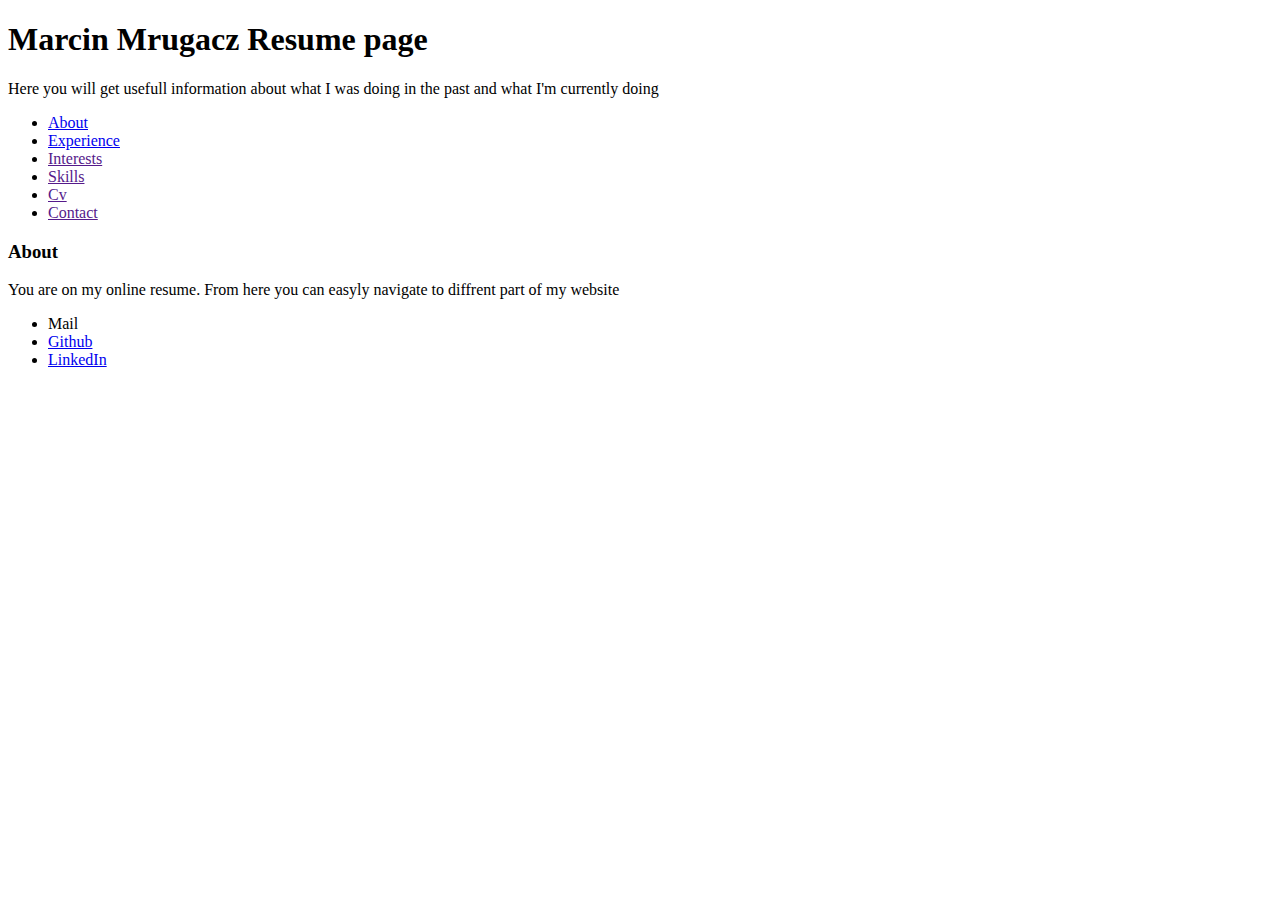
==== index.html @ 174b34f3 "basic html structure" ====
<!DOCTYPE html>
<html lang="en">

<head>
  <meta charset="UTF-8">
  <meta name="viewport" content="width=device-width, initial-scale=1.0">
  <meta http-equiv="X-UA-Compatible" content="ie=edge">
  <title>Document</title>
</head>

<body>
  <header>
    <h1> Marcin Mrugacz Resume page</h1>
    <p>Here you will get usefull information about what I was doing in the past and what I'm currently doing</p>
    <nav>
      <ul>
        <li><a href="about.html">About</a></li>
        <li><a href="experience.html">Experience</a></li>
        <li><a href="">Interests</a></li>
        <li><a href="">Skills</a></li>
        <li><a href="">Cv</a></li>
        <li><a href="">Contact</a></li>
      </ul>
    </nav>
  </header>
  <main>
    <article>
      <section>
        <h3>About</h3>
        <p>You are on my online resume. From here you can easyly navigate to diffrent part of my website</p>

      </section>
    </article>
  </main>

  <footer>
    <ul>
      <li><a mail="migacz85@gmail.com">Mail</a></li>
      <li><a href="github">Github</a></li>
      <li><a href="github">LinkedIn</a></li>
    </ul>
  </footer>

</body>

</html>
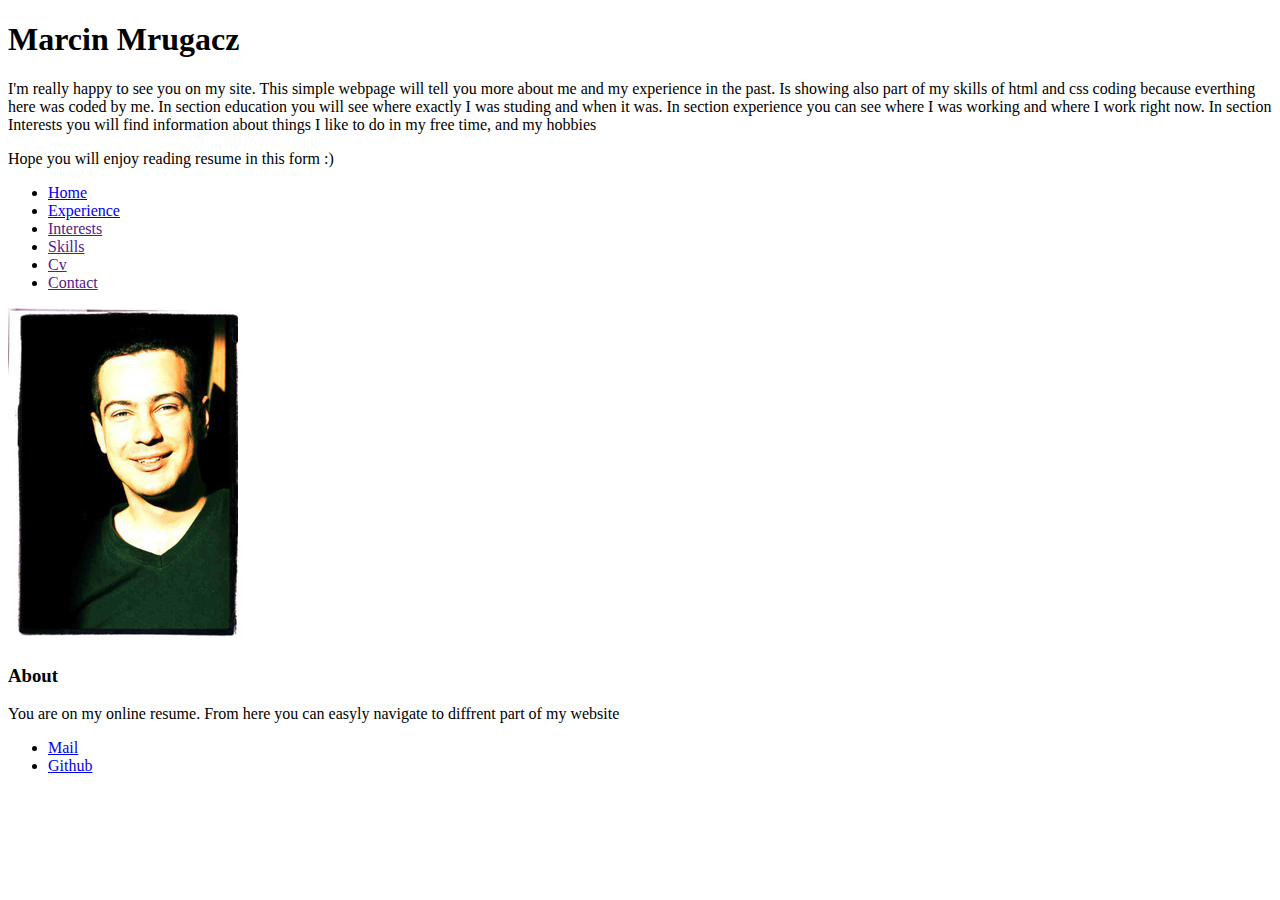
==== commit 45ad14bc: "foto, basic content, and css added" ====
--- a/index.html
+++ b/index.html
@@ -3,18 +3,26 @@
 
 <head>
   <meta charset="UTF-8">
+  <!-- metadata for browsers -->
+  <meta name="description" content="Marcin Mrugacz resume">
+  <meta name="keywords" content="HTML,CSS,JavaSsript,Python, Webdeveloper resume">
+  <meta name="author" content="Marcin Mrugacz">
+  <!-- metadata for browsers -->
   <meta name="viewport" content="width=device-width, initial-scale=1.0">
   <meta http-equiv="X-UA-Compatible" content="ie=edge">
+  <link rel="stylesheet" href="css/main.css">
   <title>Document</title>
 </head>
 
 <body>
   <header>
-    <h1> Marcin Mrugacz Resume page</h1>
-    <p>Here you will get usefull information about what I was doing in the past and what I'm currently doing</p>
+    <h1> Marcin Mrugacz</h1>
+    <p>I'm really happy to see you on my site. This simple webpage will tell you more about me and my experience in the past. Is showing also part of my skills of html and css coding because everthing here was coded by me. In section education you will see
+      where exactly I was studing and when it was. In section experience you can see where I was working and where I work right now. In section Interests you will find information about things I like to do in my free time, and my hobbies </p>
+    Hope you will enjoy reading resume in this form :) </p>
     <nav>
       <ul>
-        <li><a href="about.html">About</a></li>
+        <li><a href="home.html">Home</a></li>
         <li><a href="experience.html">Experience</a></li>
         <li><a href="">Interests</a></li>
         <li><a href="">Skills</a></li>
@@ -23,21 +31,26 @@
       </ul>
     </nav>
   </header>
+
   <main>
+    <!-- Section for image -->
+    <section>
+      <img src="Pictures/Marcin.jpg" alt="">
+    </section>
+
+    <!-- Section for informations -->
     <article>
       <section>
         <h3>About</h3>
         <p>You are on my online resume. From here you can easyly navigate to diffrent part of my website</p>
-
       </section>
     </article>
   </main>
-
+  <!-- Footer section -->
   <footer>
     <ul>
-      <li><a mail="migacz85@gmail.com">Mail</a></li>
-      <li><a href="github">Github</a></li>
-      <li><a href="github">LinkedIn</a></li>
+      <li><a href="mailto:migacz85@gmail.com">Mail</a></li>
+      <li><a href="https://github.com/Migacz85" target="_blank">Github</a></li>
     </ul>
   </footer>
 
--- a/css/main.css
+++ b/css/main.css
@@ -0,0 +1,3 @@
+body {
+
+}
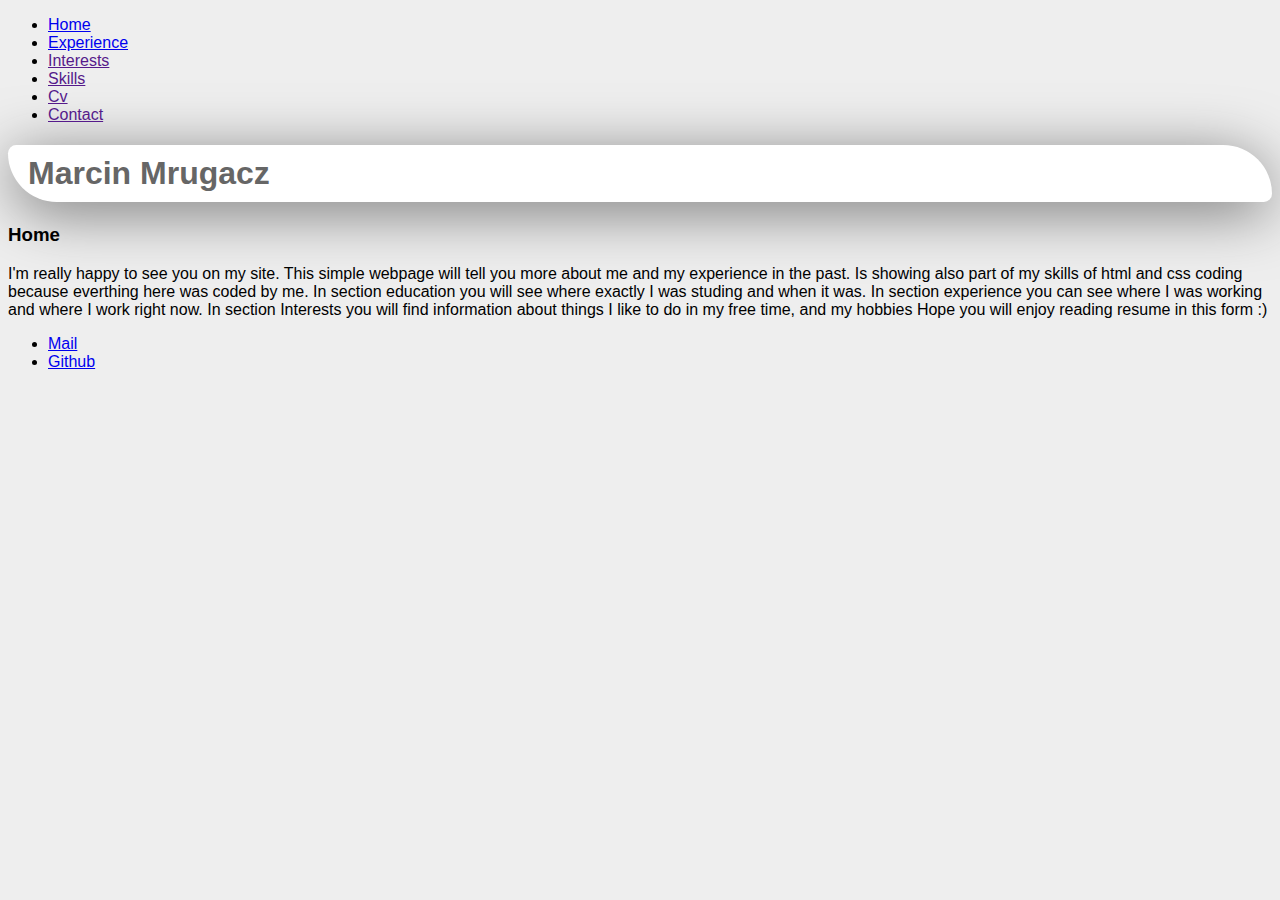
==== commit 8bd211d3: "mobile first approach - added css styles" ====
--- a/index.html
+++ b/index.html
@@ -16,11 +16,7 @@
 
 <body>
   <header>
-    <h1> Marcin Mrugacz</h1>
-    <p>I'm really happy to see you on my site. This simple webpage will tell you more about me and my experience in the past. Is showing also part of my skills of html and css coding because everthing here was coded by me. In section education you will see
-      where exactly I was studing and when it was. In section experience you can see where I was working and where I work right now. In section Interests you will find information about things I like to do in my free time, and my hobbies </p>
-    Hope you will enjoy reading resume in this form :) </p>
-    <nav>
+    <nav class="main-nav">
       <ul>
         <li><a href="home.html">Home</a></li>
         <li><a href="experience.html">Experience</a></li>
@@ -30,19 +26,24 @@
         <li><a href="">Contact</a></li>
       </ul>
     </nav>
+    <h1> Marcin Mrugacz</h1>
+    <!-- <p> You are on my online resume. From here you can easyly navigate to diffrent part of my website</p> -->
+
   </header>
 
   <main>
     <!-- Section for image -->
-    <section>
-      <img src="Pictures/Marcin.jpg" alt="">
-    </section>
+    <div class='picture'> </div>
 
     <!-- Section for informations -->
-    <article>
+    <article class='Display-content'>
       <section>
-        <h3>About</h3>
-        <p>You are on my online resume. From here you can easyly navigate to diffrent part of my website</p>
+        <h3>Home</h3>
+        <p>I'm really happy to see you on my site. This simple webpage will tell you more about me and my experience in the past. Is showing also part of my skills of html and css coding because everthing here was coded by me. In section education you will
+          see where exactly I was studing and when it was. In section experience you can see where I was working and where I work right now. In section Interests you will find information about things I like to do in my free time, and my hobbies Hope
+          you will enjoy reading resume in this form :)
+        </p>
+
       </section>
     </article>
   </main>
--- a/css/main.css
+++ b/css/main.css
@@ -1,3 +1,174 @@
 body {
+  background-color: #EEE;
+  font-family: Helvetica,Arial;
+}
 
+h1{text-indent:10px;
+ color:#666666;
+text-align:left;
+padding:10px;
+border-radius:10px 60px;
+background-color: white;
+box-shadow:0px 10px 60px #777;
+font-size:1,1em;
+margin-right:0%;
+margin-left:0%;
 }
+
+
+@media (max-width: 991px) {
+  body {
+    background-color: #0997d3;
+  }
+}
+
+/* Mobile first approach */
+
+@media (max-width: 767px) {
+  body {
+    background-color: lightgray;
+    margin: 0px 1px 0px;
+    padding: 10px;
+  }
+
+  h3 {
+    clear:both;
+    margin: 10px;
+    background-color: white;
+    padding: 10px;
+    border-radius: 10px;
+  }
+  p {
+    margin: 0;
+  }
+  .picture {
+    height: 250px;
+    width: 200px;
+    background-image: url("/Pictures/Marcin.jpg");
+    background-size: auto;
+    background-repeat: no-repeat;
+    margin-right: 40%;
+    border-radius: 30px;
+    float:right;
+    margin-bottom: 20px;
+  }
+  .Display-content {
+    width: 100%;
+  }
+  article section p {
+    clear:both;
+    padding: 30px;
+    background-color: white;
+    border-radius: 20px;
+  }
+  ul {
+    margin: 0;
+    padding: 0;
+  }
+  li {
+    display: inline-block;
+  }
+  li:hover {
+    background-color: gray;
+  }
+  a {
+    text-decoration: none;
+    color:white;
+  }
+  .main-nav {
+    width:40px;
+    margin-top: 90px;
+    left:60vw;
+    position:absolute;
+    display:block;
+
+  }
+
+ li { font-size: 0.8em;}
+
+  /* animation */
+  li:hover {
+    /* position:relative;*/
+    box-shadow: 0px 0px 25px #ffffff;
+    opacity: 1;
+    animation: mymove 0.6s;
+    width: 120px;
+    -moz-animation-delay: 2s;
+    /* Firefox */
+    -webkit-animation-delay: 2s;
+    /* Safari and Chrome */
+  }
+  li {
+    /*   position:relative; */
+    margin-top: 2px;
+    opacity: 0.5;
+    background-color: #123;
+    border-radius: 30px 10px;
+    padding: 10px;
+    color: white;
+    width: 90px;
+    animation: mymove2 0.6s;
+  }
+  li:hover {
+    /* position:relative;*/
+    opacity: 1;
+    animation: mymove 0.6s;
+    width: 90px;
+    -moz-animation-delay: 2s;
+    /* Firefox */
+    -webkit-animation-delay: 2s;
+    /* Safari and Chrome */
+  }
+  li {
+    /*   position:relative; */
+    margin-top: 3px;
+    margin-right: 10px;
+    opacity: 0.5;
+    float: left;
+    background-color: #123;
+    border-radius: 30px 10px;
+    padding: 10px;
+    color: white;
+    width: 60px;
+    animation: mymove2 0.6s;
+  }
+  @keyframes mymove {
+    from {
+      opacity: 0.5;
+      background-color: #123;
+      border-radius: 30px 10px;
+      padding: 10px;
+      width: 60px;
+      color: white;
+    }
+    to {
+      opacity: 1;
+      width: 120px;
+      border-radius: 30px 10px;
+      box-shadow: 0px 0px 25px #ffffff;
+    }
+  }
+  @keyframes mymove2 {
+    from {
+      opacity: 1;
+      width: 120px;
+      box-shadow: 0px 0px 25px #ffffff;
+    }
+    to {
+      opacity: 0.5;
+      background-color: #123;
+      border-radius: 30px 10px;
+      padding: 10px;
+      width: 90px;
+      color: white;
+    }
+  }
+
+
+  /*animation  */
+  footer {
+    margin: 10px;
+    text-align: right;
+    
+  }
+}
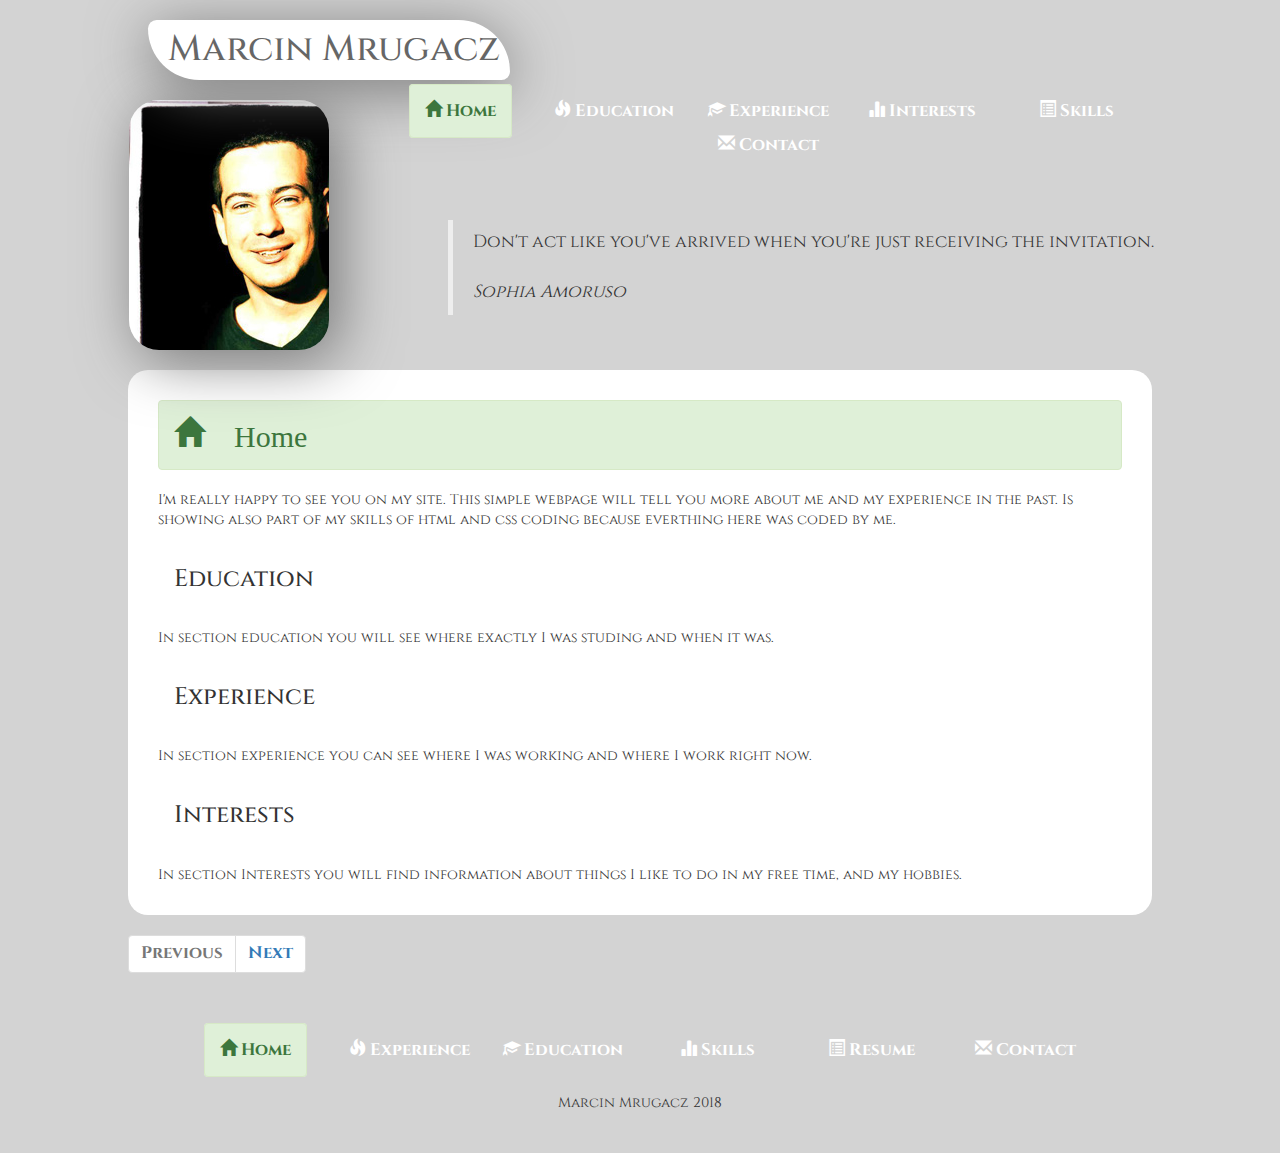
==== commit 912f0b40: "added tablet and desktop support, education page, included bootstrap in development" ====
--- a/index.html
+++ b/index.html
@@ -10,51 +10,99 @@
   <!-- metadata for browsers -->
   <meta name="viewport" content="width=device-width, initial-scale=1.0">
   <meta http-equiv="X-UA-Compatible" content="ie=edge">
+  <!-- fonts -->
+  <link href="https://fonts.googleapis.com/css?family=Cinzel|Fredericka+the+Great|Kirang+Haerang" rel="stylesheet">
+  <!-- css -->
+  <!-- glyphicons -->
+  <link rel="stylesheet" href="https://maxcdn.bootstrapcdn.com/bootstrap/3.3.7/css/bootstrap.min.css">
+  <!-- bootsrap css -->
+  <link rel="stylesheet" href="https://stackpath.bootstrapcdn.com/bootstrap/4.1.3/css/bootstrap.min.css" integrity="sha384-MCw98/SFnGE8fJT3GXwEOngsV7Zt27NXFoaoApmYm81iuXoPkFOJwJ8ERdknLPMO" crossorigin="anonymous">
   <link rel="stylesheet" href="css/main.css">
+
   <title>Document</title>
 </head>
 
 <body>
-  <header>
-    <nav class="main-nav">
-      <ul>
-        <li><a href="home.html">Home</a></li>
-        <li><a href="experience.html">Experience</a></li>
-        <li><a href="">Interests</a></li>
-        <li><a href="">Skills</a></li>
-        <li><a href="">Cv</a></li>
-        <li><a href="">Contact</a></li>
+  <div class='wrapper'>
+    <header>
+      <nav class="main-nav">
+        <ul>
+          <li><a class='alert alert-success' href="index.html"><span class="glyphicon glyphicon-home"></span>  Home</a> </li>
+          <li><a href="education.html"><span class="glyphicon glyphicon-fire"></span> Education</a></li>
+          <li><a href="experience.html"><span class="glyphicon glyphicon-education"></span> Experience</a></li>
+          <li><a href=""><span class="glyphicon glyphicon-stats"></span> Interests</a></li>
+          <li><a href=""><span class="glyphicon glyphicon-list-alt"></span> Skills</a></li>
+          <li><a href=""><span class="glyphicon glyphicon-envelope"></span> Contact</a></li>
+        </ul>
+      </nav>
+      <h1> Marcin Mrugacz</h1>
+      <!-- <p> You are on my online resume. From here you can easyly navigate to diffrent part of my website</p> -->
+
+    </header>
+
+
+    <main>
+      <!-- Section for image -->
+      <div class='picture'> </div>
+      <blockquote class='quote'>
+        Don't act like you've arrived when you're just receiving the invitation.</br>
+        </br>
+        <cite title="Source Title">Sophia Amoruso</cite>
+      </blockquote>
+      <!-- Section for informations -->
+      <article class='Display-content'>
+        <section>
+          <h2 class="alert alert-success"><span class="glyphicon glyphicon-home"> Home</h2>
+
+          <p> I'm really happy to see you on my site. This simple webpage will tell you more about me and my experience in the past. Is showing also part of my skills of html and css coding because everthing here was coded by me.</p>
+          <br>
+          <h3 class="alert alert-primary" role="alert"> Education </h3>
+          <p>In section education you will see where exactly I was studing and when it was. </p>
+          <br>
+          <h3 class="alert alert-primary" role="alert"> Experience </h3>
+          <p>In section experience you can see where I was working and where I work right now. </p>
+          <br>
+          <h3 class="alert alert-primary" role="alert">Interests</h3>
+          <p>In section Interests you will find information about things I like to do in my free time, and my hobbies. </p>
+
+        </section>
+      </article>
+    </main>
+
+    <nav aria-label="Page navigation example">
+      <ul class="pagination justify-content-end">
+        <li class="page-item disabled">
+          <a class="page-link" href="#" tabindex="-1">Previous</a>
+        </li>
+
+        <li class="page-item">
+          <a class="page-link" href="education.html">Next</a>
+        </li>
       </ul>
     </nav>
-    <h1> Marcin Mrugacz</h1>
-    <!-- <p> You are on my online resume. From here you can easyly navigate to diffrent part of my website</p> -->
-
-  </header>
-
-  <main>
-    <!-- Section for image -->
-    <div class='picture'> </div>
-
-    <!-- Section for informations -->
-    <article class='Display-content'>
-      <section>
-        <h3>Home</h3>
-        <p>I'm really happy to see you on my site. This simple webpage will tell you more about me and my experience in the past. Is showing also part of my skills of html and css coding because everthing here was coded by me. In section education you will
-          see where exactly I was studing and when it was. In section experience you can see where I was working and where I work right now. In section Interests you will find information about things I like to do in my free time, and my hobbies Hope
-          you will enjoy reading resume in this form :)
-        </p>
-
-      </section>
-    </article>
-  </main>
+  </div>
   <!-- Footer section -->
   <footer>
-    <ul>
-      <li><a href="mailto:migacz85@gmail.com">Mail</a></li>
-      <li><a href="https://github.com/Migacz85" target="_blank">Github</a></li>
-    </ul>
+    <div class='footer-wrapper'>
+      <ul>
+        <li><a class='alert alert-success' href="home.html"><span class="glyphicon glyphicon-home"></span>  Home</a> </li>
+        <li><a href="experience.html"><span class="glyphicon glyphicon-fire"></span> Experience</a></li>
+        <li><a href=""><span class="glyphicon glyphicon-education"></span> Education</a></li>
+        <li><a href=""><span class="glyphicon glyphicon-stats"></span> Skills</a></li>
+        <li><a href=""><span class="glyphicon glyphicon-list-alt"></span> Resume</a></li>
+        <li><a href=""><span class="glyphicon glyphicon-envelope"></span> Contact</a></li>
+      </ul>
+      <!-- <ul>
+        <li><a href="mailto:migacz85@gmail.com" class="alert alert-warning"> <span class="glyphicon glyphicon-envelope"></span> Mail</a></li>
+        <li><a href="https://github.com/Migacz85" target="_blank" class="alert alert-success"> <span class="glyphicon glyphicon-cog"></span> Github</a></li>
+      </ul> -->
+      <p>Marcin Mrugacz 2018</p>
+    </div>
   </footer>
 
+  <script src="https://code.jquery.com/jquery-3.3.1.slim.min.js" integrity="sha384-q8i/X+965DzO0rT7abK41JStQIAqVgRVzpbzo5smXKp4YfRvH+8abtTE1Pi6jizo" crossorigin="anonymous"></script>
+  <script src="https://cdnjs.cloudflare.com/ajax/libs/popper.js/1.14.3/umd/popper.min.js" integrity="sha384-ZMP7rVo3mIykV+2+9J3UJ46jBk0WLaUAdn689aCwoqbBJiSnjAK/l8WvCWPIPm49" crossorigin="anonymous"></script>
+  <script src="https://stackpath.bootstrapcdn.com/bootstrap/4.1.3/js/bootstrap.min.js" integrity="sha384-ChfqqxuZUCnJSK3+MXmPNIyE6ZbWh2IMqE241rYiqJxyMiZ6OW/JmZQ5stwEULTy" crossorigin="anonymous"></script>
 </body>
 
 </html>--- a/css/main.css
+++ b/css/main.css
@@ -1,174 +1,223 @@
 body {
   background-color: #EEE;
-  font-family: Helvetica,Arial;
-}
-
-h1{text-indent:10px;
- color:#666666;
-text-align:left;
-padding:10px;
-border-radius:10px 60px;
-background-color: white;
-box-shadow:0px 10px 60px #777;
-font-size:1,1em;
-margin-right:0%;
-margin-left:0%;
-}
-
-
-@media (max-width: 991px) {
-  body {
-    background-color: #0997d3;
-  }
-}
-
-/* Mobile first approach */
-
-@media (max-width: 767px) {
-  body {
-    background-color: lightgray;
-    margin: 0px 1px 0px;
-    padding: 10px;
-  }
-
-  h3 {
-    clear:both;
-    margin: 10px;
-    background-color: white;
-    padding: 10px;
-    border-radius: 10px;
-  }
-  p {
-    margin: 0;
-  }
+  font-family: 'Cinzel', sans-serif;
+  font-size:1.4em;
+  box-sizing: border-box;
+  background-color: lightgray;
+  margin: 0px 0px 0px;
+}
+.quote { display:none; }
+.main-nav {
+
+  margin-top: 100px;
+  left: 65vw;
+  position: absolute;
+  display: block;blue
+}
+
+.picture {
+  height: 250px;
+  width: 200px;
+  background-image: url("/Pictures/Marcin.jpg");
+  background-size: auto;
+  background-repeat: no-repeat;
+  margin-right: 40%;
+  border-radius: 30px;
+  float: right;
+  margin-bottom: 20px;
+  box-shadow: 10px 10px 60px #777;
+  margin-left: 1px;
+}
+.wrapper {
+  width:95%;
+  margin-left: auto;
+  margin-right: auto;
+}
+.footer-wrapper {
+padding:40px;
+height:100%;
+text-align:center;
+background-color: var(--gray);
+margin: 0px;
+/* height:100px; */
+text-align: center;
+}
+
+p {margin:0;}
+
+h2 {
+  clear: both;
+  margin: 0;
+  background-color: white;
+  padding: 25px 0px 25px ;
+  border-radius: 10px;
+}
+.Display-content {
+  width: 100%;
+  text-justify: inter-character;
+}
+article section {
+  clear: both;
+  padding: 30px;
+  background-color: white;
+  border-radius: 20px;
+}
+ul {
+  margin: 0;
+  padding: 0;
+}
+/* main-navigation */
+.pos-f-t {
+  position:fixed;
+}
+#navbarToggleExternalContent {
+  text-align:center;
+}
+
+a {
+  text-decoration: none;
+  color: white;
+}
+a:hover {
+color:white;
+}
+footer li {margin-bottom:30px;}
+li {
+  margin-bottom: 10px;
+  display: inline-block;
+  font-size: 1.2em;
+  font-weight: bold;
+  opacity: 1;
+  animation: mymove 0.6s;
+  width: 150px;
+}
+/* menu bar style*/
+
+/*for selected li element in menu */
+.selected {
+  opacity: 0.5;
+  background-color:gray;
+  border-radius: 30px 10px;
+  color: white;
+  padding-left:20px;
+  width: 150px;
+
+}
+
+h1 {
+  text-indent: 10px;
+  color: #666666;
+  text-align: center;
+  padding: 10px;
+  border-radius: 10px 60px;
+  background-color: white;
+  box-shadow: 0px 10px 60px #777;
+  font-size: 1, 1em;
+  margin:20px;
+  margin-bottom:20px;
+}
+
+p {
+  display:inline-block;
+}
+/* DESKTKOP */
+@media (min-width: 991px) {
+ h1 {display:inline-block;}
+  .quote {
+    margin-top: 120px;
+    left: 35vw;
+    position: absolute;
+    display: block;
+  }
+
+  .main-nav {
+    width: 60%;
+    margin-top: 100px;
+    left: 30vw;
+    position: absolute;
+    display: block;
+    text-align:center;
+  }
+
   .picture {
     height: 250px;
     width: 200px;
     background-image: url("/Pictures/Marcin.jpg");
     background-size: auto;
     background-repeat: no-repeat;
-    margin-right: 40%;
+    /* margin-right: 40%; */
     border-radius: 30px;
-    float:right;
+    float: left;
     margin-bottom: 20px;
-  }
-  .Display-content {
-    width: 100%;
-  }
-  article section p {
-    clear:both;
-    padding: 30px;
-    background-color: white;
-    border-radius: 20px;
-  }
-  ul {
-    margin: 0;
-    padding: 0;
-  }
-  li {
-    display: inline-block;
-  }
-  li:hover {
-    background-color: gray;
-  }
-  a {
-    text-decoration: none;
-    color:white;
+    box-shadow: 10px 10px 60px #777;
+    margin-left: 1px;
+  }
+
+  .wrapper {
+    width:80%;
+    margin-left: auto;
+    margin-right: auto;
+  }
+
+}
+/* TABLET; */
+@media (max-width: 991px) {
+h1 {display:inline-block;}
+  .quote {
+    margin-top: 120px;
+    left: 35vw;
+    position: absolute;
+    display: block;
   }
   .main-nav {
-    width:40px;
-    margin-top: 90px;
-    left:60vw;
-    position:absolute;
+    margin-top: 100px;
+    left: 35vw;
+    position: absolute;
+    display: block;
+  }
+  .picture {
+    height: 250px;
+    width: 200px;
+    background-image: url("/Pictures/Marcin.jpg");
+    background-size: auto;
+    background-repeat: no-repeat;
+    margin-right: 70%;
+    border-radius: 30px;
+    margin-bottom: 20px;
+    box-shadow: 10px 10px 60px #777;
+    margin-left: 1px;
+  }
+}
+ /* Mobile */
+@media (max-width: 767px) {
+  h1 {
     display:block;
-
-  }
-
- li { font-size: 0.8em;}
-
-  /* animation */
-  li:hover {
-    /* position:relative;*/
-    box-shadow: 0px 0px 25px #ffffff;
-    opacity: 1;
-    animation: mymove 0.6s;
-    width: 120px;
-    -moz-animation-delay: 2s;
-    /* Firefox */
-    -webkit-animation-delay: 2s;
-    /* Safari and Chrome */
-  }
-  li {
-    /*   position:relative; */
-    margin-top: 2px;
-    opacity: 0.5;
-    background-color: #123;
-    border-radius: 30px 10px;
-    padding: 10px;
-    color: white;
-    width: 90px;
-    animation: mymove2 0.6s;
-  }
-  li:hover {
-    /* position:relative;*/
-    opacity: 1;
-    animation: mymove 0.6s;
-    width: 90px;
-    -moz-animation-delay: 2s;
-    /* Firefox */
-    -webkit-animation-delay: 2s;
-    /* Safari and Chrome */
-  }
-  li {
-    /*   position:relative; */
-    margin-top: 3px;
-    margin-right: 10px;
-    opacity: 0.5;
-    float: left;
-    background-color: #123;
-    border-radius: 30px 10px;
-    padding: 10px;
-    color: white;
-    width: 60px;
-    animation: mymove2 0.6s;
-  }
-  @keyframes mymove {
-    from {
-      opacity: 0.5;
-      background-color: #123;
-      border-radius: 30px 10px;
-      padding: 10px;
-      width: 60px;
-      color: white;
-    }
-    to {
-      opacity: 1;
-      width: 120px;
-      border-radius: 30px 10px;
-      box-shadow: 0px 0px 25px #ffffff;
-    }
-  }
-  @keyframes mymove2 {
-    from {
-      opacity: 1;
-      width: 120px;
-      box-shadow: 0px 0px 25px #ffffff;
-    }
-    to {
-      opacity: 0.5;
-      background-color: #123;
-      border-radius: 30px 10px;
-      padding: 10px;
-      width: 90px;
-      color: white;
-    }
-  }
-
-
-  /*animation  */
-  footer {
-    margin: 10px;
-    text-align: right;
-    
-  }
-}
+  }
+.quote {
+  display:inline-block;
+  margin-top: 0px;
+  left: 0vw;
+  position: static;
+  /* display: none; */
+}
+.main-nav {
+  margin-top: 100px;
+  left: 60vw;
+  position: absolute;
+  display: block;
+}
+
+.picture {
+  height: 250px;
+  width: 200px;
+  background-image: url("/Pictures/Marcin.jpg");
+  background-size: auto;
+  background-repeat: no-repeat;
+  margin-right: 43%;
+  border-radius: 30px;
+  float: right;
+  margin-bottom: 20px;
+  box-shadow: 10px 10px 60px #777;
+  margin-left: 1px;
+}
+}
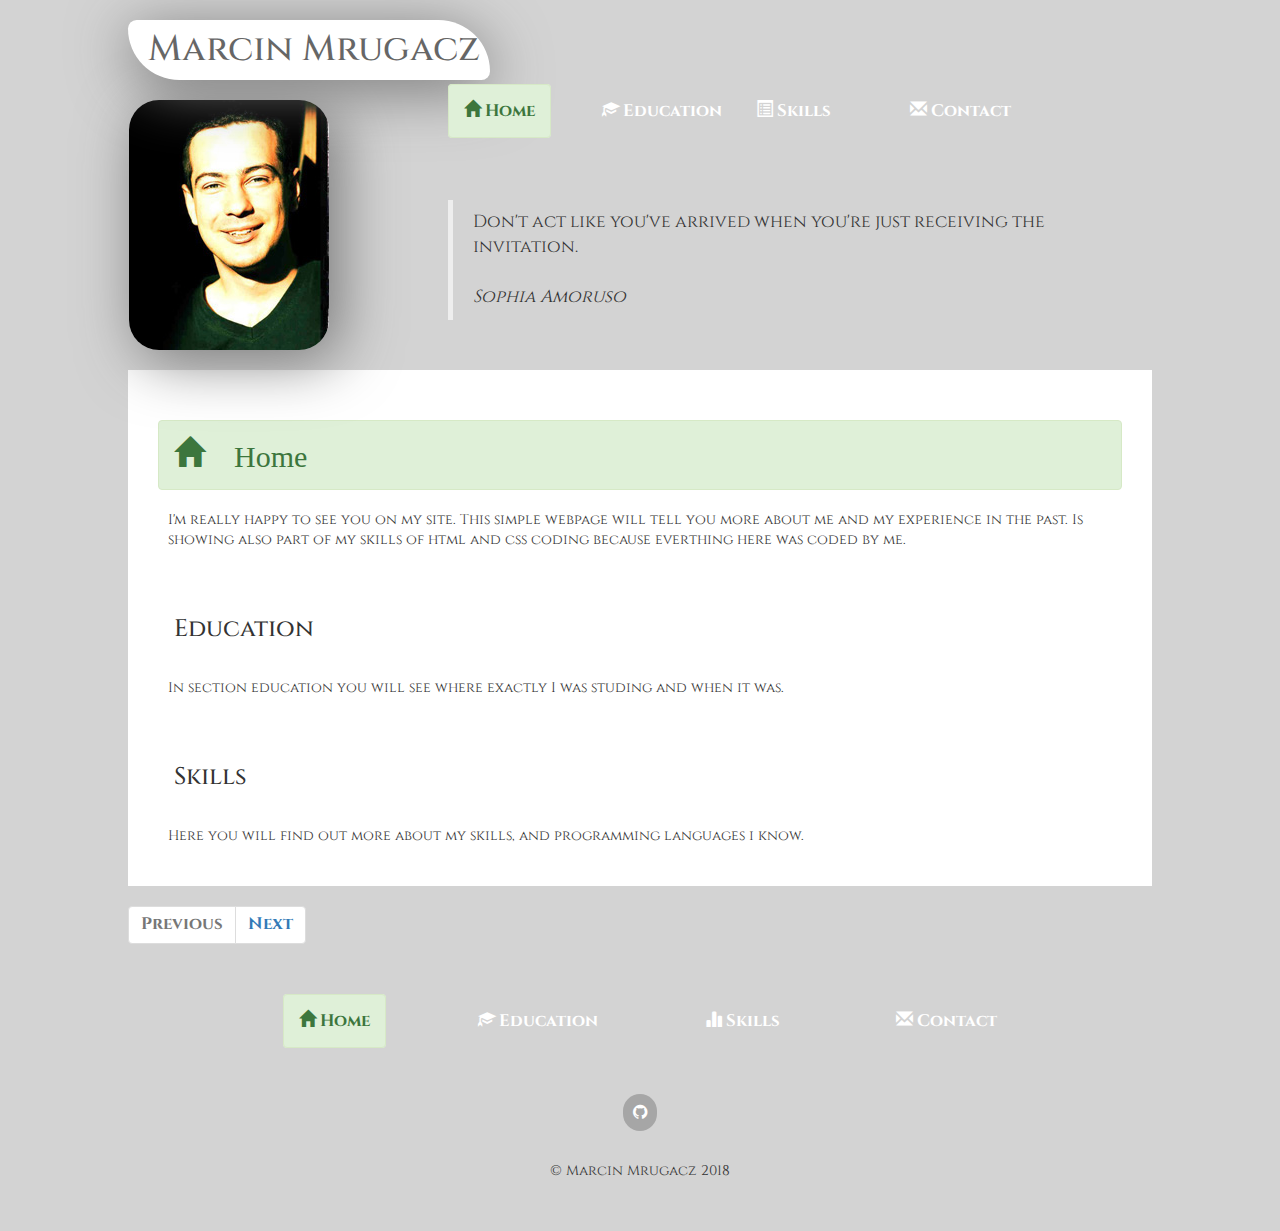
==== commit 5770f49e: "skills.html added" ====
--- a/index.html
+++ b/index.html
@@ -17,6 +17,8 @@
   <link rel="stylesheet" href="https://maxcdn.bootstrapcdn.com/bootstrap/3.3.7/css/bootstrap.min.css">
   <!-- bootsrap css -->
   <link rel="stylesheet" href="https://stackpath.bootstrapcdn.com/bootstrap/4.1.3/css/bootstrap.min.css" integrity="sha384-MCw98/SFnGE8fJT3GXwEOngsV7Zt27NXFoaoApmYm81iuXoPkFOJwJ8ERdknLPMO" crossorigin="anonymous">
+  <!-- icons -->
+  <link rel="stylesheet" href="https://cdnjs.cloudflare.com/ajax/libs/font-awesome/4.7.0/css/font-awesome.min.css">
   <link rel="stylesheet" href="css/main.css">
 
   <title>Document</title>
@@ -28,11 +30,11 @@
       <nav class="main-nav">
         <ul>
           <li><a class='alert alert-success' href="index.html"><span class="glyphicon glyphicon-home"></span>  Home</a> </li>
-          <li><a href="education.html"><span class="glyphicon glyphicon-fire"></span> Education</a></li>
-          <li><a href="experience.html"><span class="glyphicon glyphicon-education"></span> Experience</a></li>
-          <li><a href=""><span class="glyphicon glyphicon-stats"></span> Interests</a></li>
-          <li><a href=""><span class="glyphicon glyphicon-list-alt"></span> Skills</a></li>
-          <li><a href=""><span class="glyphicon glyphicon-envelope"></span> Contact</a></li>
+          <li><a href="education.html"><span class="glyphicon glyphicon-education"></span> Education</a></li>
+          <!-- <li><a href="experience.html"><span class="glyphicon glyphicon-fire"></span> Experience</a></li> -->
+          <!-- <li><a href=""><span class="glyphicon glyphicon-stats"></span> Interests</a></li> -->
+          <li><a href="skills.html"><span class="glyphicon glyphicon-list-alt"></span> Skills</a></li>
+          <li><a href="mailto:migacz85@gmail.com"><span class="glyphicon glyphicon-envelope"></span> Contact</a></li>
         </ul>
       </nav>
       <h1> Marcin Mrugacz</h1>
@@ -59,11 +61,13 @@
           <h3 class="alert alert-primary" role="alert"> Education </h3>
           <p>In section education you will see where exactly I was studing and when it was. </p>
           <br>
-          <h3 class="alert alert-primary" role="alert"> Experience </h3>
+          <h3 class="alert alert-primary" role="alert"> Skills </h3>
+          <p>Here you will find out more about my skills, and programming languages i know.</p>
+          <!-- <h3 class="alert alert-primary" role="alert"> Experience </h3>
           <p>In section experience you can see where I was working and where I work right now. </p>
           <br>
           <h3 class="alert alert-primary" role="alert">Interests</h3>
-          <p>In section Interests you will find information about things I like to do in my free time, and my hobbies. </p>
+          <p>In section Interests you will find information about things I like to do in my free time, and my hobbies. </p> -->
 
         </section>
       </article>
@@ -84,19 +88,24 @@
   <!-- Footer section -->
   <footer>
     <div class='footer-wrapper'>
-      <ul>
-        <li><a class='alert alert-success' href="home.html"><span class="glyphicon glyphicon-home"></span>  Home</a> </li>
-        <li><a href="experience.html"><span class="glyphicon glyphicon-fire"></span> Experience</a></li>
-        <li><a href=""><span class="glyphicon glyphicon-education"></span> Education</a></li>
-        <li><a href=""><span class="glyphicon glyphicon-stats"></span> Skills</a></li>
-        <li><a href=""><span class="glyphicon glyphicon-list-alt"></span> Resume</a></li>
-        <li><a href=""><span class="glyphicon glyphicon-envelope"></span> Contact</a></li>
+      <nav>
+        <ul>
+          <li><a class='alert alert-success' href="home.html"><span class="glyphicon glyphicon-home"></span>  Home</a> </li>
+          <!-- <li><a href="experience.html"><span class="glyphicon glyphicon-fire"></span> Experience</a></li> -->
+          <li><a href="education.html"><span class="glyphicon glyphicon-education"></span> Education</a></li>
+          <li><a href="skills.html"><span class="glyphicon glyphicon-stats"></span> Skills</a></li>
+          <!-- <li><a href=""><span class="glyphicon glyphicon-list-alt"></span> Resume</a></li> -->
+          <li><a href="mailto:migacz85@gmail.com"><span class="glyphicon glyphicon-envelope"></span> Contact</a></li>
+        </ul>
+      </nav>
+      <ul class='icons'>
+        <li><a target='_blank' href="https://github.com/" class="fa fa-github "> </a></li>
       </ul>
       <!-- <ul>
         <li><a href="mailto:migacz85@gmail.com" class="alert alert-warning"> <span class="glyphicon glyphicon-envelope"></span> Mail</a></li>
         <li><a href="https://github.com/Migacz85" target="_blank" class="alert alert-success"> <span class="glyphicon glyphicon-cog"></span> Github</a></li>
       </ul> -->
-      <p>Marcin Mrugacz 2018</p>
+      <p> © Marcin Mrugacz 2018</p>
     </div>
   </footer>
 
--- a/css/main.css
+++ b/css/main.css
@@ -1,31 +1,36 @@
+/* All devices   */
+
 body {
   background-color: #EEE;
   font-family: 'Cinzel', sans-serif;
   font-size:1.4em;
-  box-sizing: border-box;
+  -webkit-box-sizing: border-box;
+          box-sizing: border-box;
   background-color: lightgray;
   margin: 0px 0px 0px;
 }
 .quote { display:none; }
+nav {clear:both;}
+
 .main-nav {
-
   margin-top: 100px;
   left: 65vw;
   position: absolute;
-  display: block;blue
-}
-
+  display: block;
+}
 .picture {
   height: 250px;
   width: 200px;
-  background-image: url("/Pictures/Marcin.jpg");
+  background-image: url("../Pictures/Marcin.jpg");
   background-size: auto;
   background-repeat: no-repeat;
   margin-right: 40%;
   border-radius: 30px;
   float: right;
   margin-bottom: 20px;
-  box-shadow: 10px 10px 60px #777;
+  background-position:-30px -20px;
+  -webkit-box-shadow: 10px 10px 60px #777;
+          box-shadow: 10px 10px 60px #777;
   margin-left: 1px;
 }
 .wrapper {
@@ -33,9 +38,18 @@
   margin-left: auto;
   margin-right: auto;
 }
+.fa {
+  padding:10px;
+  border-radius: 50px;
+  background-color:#a6a6a6;
+  -webkit-transition: all  0.35 ease-in-out;
+  transition: all  0.35 ease-in-out;
+}
+
 .footer-wrapper {
 padding:40px;
 height:100%;
+
 text-align:center;
 background-color: var(--gray);
 margin: 0px;
@@ -43,17 +57,39 @@
 text-align: center;
 }
 
-p {margin:0;}
-
-h2 {
-  clear: both;
-  margin: 0;
+p {
+  margin:10px;
+ }
+
+ h1 {
+   text-indent: 10px;
+   color: #666666;
+   text-align: center;
+   padding: 10px;
+   border-radius: 10px 60px;
+   background-color: white;
+   -webkit-box-shadow: 0px 10px 60px #777;
+           box-shadow: 0px 10px 60px #777;
+   font-size: 1, 1em;
+
+   margin-bottom:20px;
+ }
+ h2 {
+   padding-bottom:20px;
+   padding-top:20px;
+   clear: both;
+
+   background-color: white;
+   border-radius: 10px;
+
+}
+.container {width:100%;float:left;}
+.Display-content {
+  clear:both;
+  width: 100%;
+
+  height:auto;
   background-color: white;
-  padding: 25px 0px 25px ;
-  border-radius: 10px;
-}
-.Display-content {
-  width: 100%;
   text-justify: inter-character;
 }
 article section {
@@ -78,18 +114,38 @@
   text-decoration: none;
   color: white;
 }
-a:hover {
-color:white;
-}
-footer li {margin-bottom:30px;}
+a:focus, a:hover {
+  color:#76bbf8;
+  -webkit-transition: all 0.5s ease-in-out;
+  transition: all 0.5s ease-in-out;
+}
+
 li {
   margin-bottom: 10px;
   display: inline-block;
   font-size: 1.2em;
   font-weight: bold;
   opacity: 1;
-  animation: mymove 0.6s;
   width: 150px;
+  /* margin: 0 20px 20px; */
+
+}
+.icons li {
+  margin-top: 40px;
+}
+footer div nav ul li {
+  width:150px;
+}
+footer div ul li {
+  margin-bottom: 10px;
+  display: inline-block;
+  font-size: 1.2em;
+  font-weight: bold;
+  opacity: 1;
+  width:auto;
+   margin: 0 25px 20px;
+
+
 }
 /* menu bar style*/
 
@@ -104,52 +160,36 @@
 
 }
 
-h1 {
-  text-indent: 10px;
-  color: #666666;
-  text-align: center;
-  padding: 10px;
-  border-radius: 10px 60px;
-  background-color: white;
-  box-shadow: 0px 10px 60px #777;
-  font-size: 1, 1em;
-  margin:20px;
-  margin-bottom:20px;
-}
-
-p {
-  display:inline-block;
-}
+
 /* DESKTKOP */
 @media (min-width: 991px) {
  h1 {display:inline-block;}
   .quote {
-    margin-top: 120px;
+    width:50%;
+    margin-top: 100px;
     left: 35vw;
     position: absolute;
     display: block;
   }
 
   .main-nav {
-    width: 60%;
-    margin-top: 100px;
-    left: 30vw;
-    position: absolute;
-    display: block;
-    text-align:center;
+    margin-top: 100px;
+    left: 35vw;
+    position: absolute;
+    display: block;
   }
 
   .picture {
     height: 250px;
     width: 200px;
-    background-image: url("/Pictures/Marcin.jpg");
     background-size: auto;
     background-repeat: no-repeat;
     /* margin-right: 40%; */
     border-radius: 30px;
     float: left;
     margin-bottom: 20px;
-    box-shadow: 10px 10px 60px #777;
+    -webkit-box-shadow: 10px 10px 60px #777;
+            box-shadow: 10px 10px 60px #777;
     margin-left: 1px;
   }
 
@@ -159,12 +199,14 @@
     margin-right: auto;
   }
 
+  .container {width:50%;float:left;}
+
 }
 /* TABLET; */
 @media (max-width: 991px) {
 h1 {display:inline-block;}
   .quote {
-    margin-top: 120px;
+    margin-top: 100px;
     left: 35vw;
     position: absolute;
     display: block;
@@ -178,15 +220,17 @@
   .picture {
     height: 250px;
     width: 200px;
-    background-image: url("/Pictures/Marcin.jpg");
+
     background-size: auto;
     background-repeat: no-repeat;
     margin-right: 70%;
     border-radius: 30px;
     margin-bottom: 20px;
-    box-shadow: 10px 10px 60px #777;
+    -webkit-box-shadow: 10px 10px 60px #777;
+            box-shadow: 10px 10px 60px #777;
     margin-left: 1px;
   }
+  .container {width:50%;float:left;}
 }
  /* Mobile */
 @media (max-width: 767px) {
@@ -200,6 +244,7 @@
   position: static;
   /* display: none; */
 }
+
 .main-nav {
   margin-top: 100px;
   left: 60vw;
@@ -210,14 +255,17 @@
 .picture {
   height: 250px;
   width: 200px;
-  background-image: url("/Pictures/Marcin.jpg");
+
   background-size: auto;
   background-repeat: no-repeat;
   margin-right: 43%;
   border-radius: 30px;
   float: right;
   margin-bottom: 20px;
-  box-shadow: 10px 10px 60px #777;
+  -webkit-box-shadow: 10px 10px 60px #777;
+          box-shadow: 10px 10px 60px #777;
   margin-left: 1px;
 }
-}
+
+.container {width:100%;float:left;}
+}
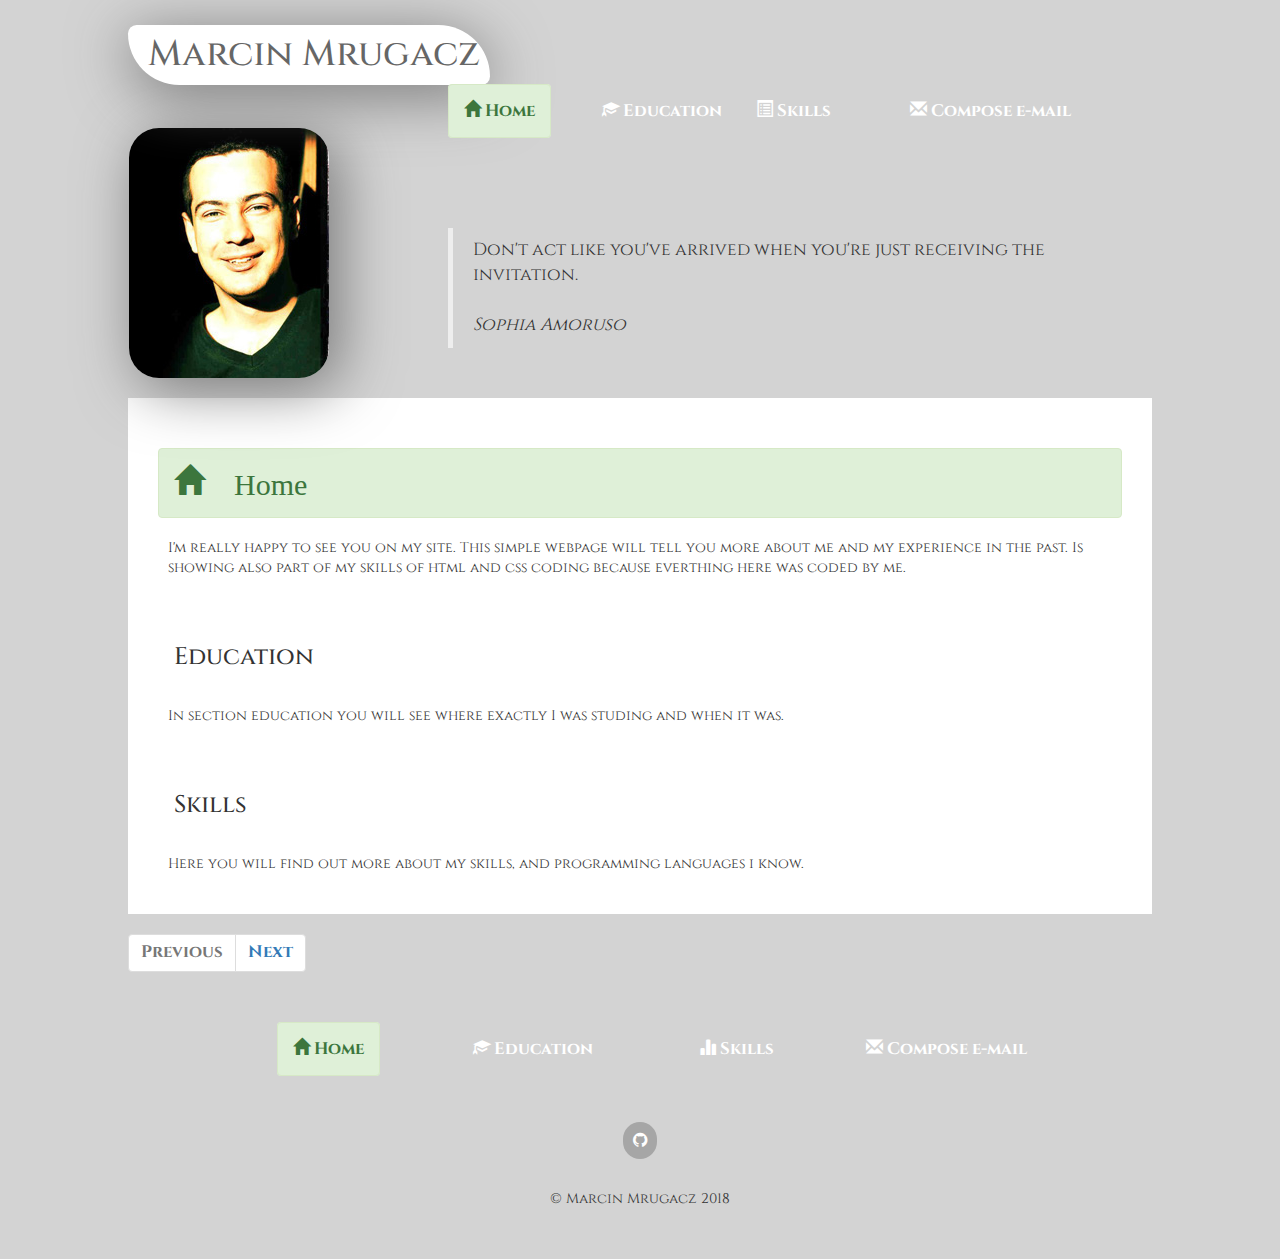
==== commit 61cd9ac1: "fixes: compose mail, margin from the h1" ====
--- a/index.html
+++ b/index.html
@@ -34,7 +34,7 @@
           <!-- <li><a href="experience.html"><span class="glyphicon glyphicon-fire"></span> Experience</a></li> -->
           <!-- <li><a href=""><span class="glyphicon glyphicon-stats"></span> Interests</a></li> -->
           <li><a href="skills.html"><span class="glyphicon glyphicon-list-alt"></span> Skills</a></li>
-          <li><a href="mailto:migacz85@gmail.com"><span class="glyphicon glyphicon-envelope"></span> Contact</a></li>
+          <li class='compose-mailto'><a href="mailto:migacz85@gmail.com"><span class="glyphicon glyphicon-envelope"></span> Compose e-mail</a></li>
         </ul>
       </nav>
       <h1> Marcin Mrugacz</h1>
@@ -95,7 +95,7 @@
           <li><a href="education.html"><span class="glyphicon glyphicon-education"></span> Education</a></li>
           <li><a href="skills.html"><span class="glyphicon glyphicon-stats"></span> Skills</a></li>
           <!-- <li><a href=""><span class="glyphicon glyphicon-list-alt"></span> Resume</a></li> -->
-          <li><a href="mailto:migacz85@gmail.com"><span class="glyphicon glyphicon-envelope"></span> Contact</a></li>
+          <li class='compose-mailto'><a href="mailto:migacz85@gmail.com"><span class="glyphicon glyphicon-envelope"></span> Compose e-mail</a></li>
         </ul>
       </nav>
       <ul class='icons'>
--- a/css/main.css
+++ b/css/main.css
@@ -1,5 +1,4 @@
 /* All devices   */
-
 body {
   background-color: #EEE;
   font-family: 'Cinzel', sans-serif;
@@ -9,15 +8,77 @@
   background-color: lightgray;
   margin: 0px 0px 0px;
 }
+/* Tags */
+p {
+  margin:10px;
+ }
+h1 {
+   text-indent: 10px;
+   color: #666666;
+   text-align: center;
+   padding: 10px;
+   border-radius: 10px 60px;
+   background-color: white;
+   -webkit-box-shadow: 0px 10px 60px #777;
+           box-shadow: 0px 10px 60px #777;
+   font-size: 1, 1em;
+    margin: 25px 0 43px; 
+ }
+ h2 {
+   padding-bottom:20px;
+   padding-top:20px;
+   clear: both;
+
+   background-color: white;
+   border-radius: 10px;
+}
+ul {
+  margin: 0;
+  padding: 0;
+}
+a {
+  text-decoration: none;
+  color: white;
+}
+a:focus, a:hover {
+  color:#76bbf8;
+  -webkit-transition: all 0.5s ease-in-out;
+  transition: all 0.5s ease-in-out;
+}
+li {
+  margin-bottom: 10px;
+  display: inline-block;
+  font-size: 1.2em;
+  font-weight: bold;
+  opacity: 1;
+  width: 150px;
+}
+/* Navigation */
+
+/*for selected li element in menu */
+.selected {
+  opacity: 0.5;
+  background-color:gray;
+  border-radius: 30px 10px;
+  color: white;
+  padding-left:20px;
+  width: 150px;
+}
+
+.compose-mailto {
+  width:auto;
+}
+
 .quote { display:none; }
 nav {clear:both;}
-
 .main-nav {
   margin-top: 100px;
   left: 65vw;
   position: absolute;
   display: block;
 }
+/* Main content */
+
 .picture {
   height: 250px;
   width: 200px;
@@ -33,105 +94,48 @@
           box-shadow: 10px 10px 60px #777;
   margin-left: 1px;
 }
+
 .wrapper {
   width:95%;
   margin-left: auto;
   margin-right: auto;
 }
+.container {width:100%;float:left;}
+
+.Display-content {
+  clear:both;
+  width: 100%;
+  height:auto;
+  background-color: white;
+  text-justify: inter-character;
+}
+article section {
+  clear: both;
+  padding: 30px;
+  background-color: white;
+  border-radius: 20px;
+}
+
+/* Footer */
+.footer-wrapper {
+padding:40px;
+height:100%;
+text-align:center;
+background-color: var(--gray);
+margin: 0px;
+text-align: center;
+}
+
+.icons li {
+  margin-top: 40px;
+}
+/* github icon */
 .fa {
   padding:10px;
   border-radius: 50px;
   background-color:#a6a6a6;
   -webkit-transition: all  0.35 ease-in-out;
   transition: all  0.35 ease-in-out;
-}
-
-.footer-wrapper {
-padding:40px;
-height:100%;
-
-text-align:center;
-background-color: var(--gray);
-margin: 0px;
-/* height:100px; */
-text-align: center;
-}
-
-p {
-  margin:10px;
- }
-
- h1 {
-   text-indent: 10px;
-   color: #666666;
-   text-align: center;
-   padding: 10px;
-   border-radius: 10px 60px;
-   background-color: white;
-   -webkit-box-shadow: 0px 10px 60px #777;
-           box-shadow: 0px 10px 60px #777;
-   font-size: 1, 1em;
-
-   margin-bottom:20px;
- }
- h2 {
-   padding-bottom:20px;
-   padding-top:20px;
-   clear: both;
-
-   background-color: white;
-   border-radius: 10px;
-
-}
-.container {width:100%;float:left;}
-.Display-content {
-  clear:both;
-  width: 100%;
-
-  height:auto;
-  background-color: white;
-  text-justify: inter-character;
-}
-article section {
-  clear: both;
-  padding: 30px;
-  background-color: white;
-  border-radius: 20px;
-}
-ul {
-  margin: 0;
-  padding: 0;
-}
-/* main-navigation */
-.pos-f-t {
-  position:fixed;
-}
-#navbarToggleExternalContent {
-  text-align:center;
-}
-
-a {
-  text-decoration: none;
-  color: white;
-}
-a:focus, a:hover {
-  color:#76bbf8;
-  -webkit-transition: all 0.5s ease-in-out;
-  transition: all 0.5s ease-in-out;
-}
-
-li {
-  margin-bottom: 10px;
-  display: inline-block;
-  font-size: 1.2em;
-  font-weight: bold;
-  opacity: 1;
-  width: 150px;
-  /* margin: 0 20px 20px; */
-
-}
-.icons li {
-  margin-top: 40px;
 }
 footer div nav ul li {
   width:150px;
@@ -144,22 +148,7 @@
   opacity: 1;
   width:auto;
    margin: 0 25px 20px;
-
-
-}
-/* menu bar style*/
-
-/*for selected li element in menu */
-.selected {
-  opacity: 0.5;
-  background-color:gray;
-  border-radius: 30px 10px;
-  color: white;
-  padding-left:20px;
-  width: 150px;
-
-}
-
+}
 
 /* DESKTKOP */
 @media (min-width: 991px) {
@@ -232,7 +221,7 @@
   }
   .container {width:50%;float:left;}
 }
- /* Mobile */
+ /* MOBILE */
 @media (max-width: 767px) {
   h1 {
     display:block;
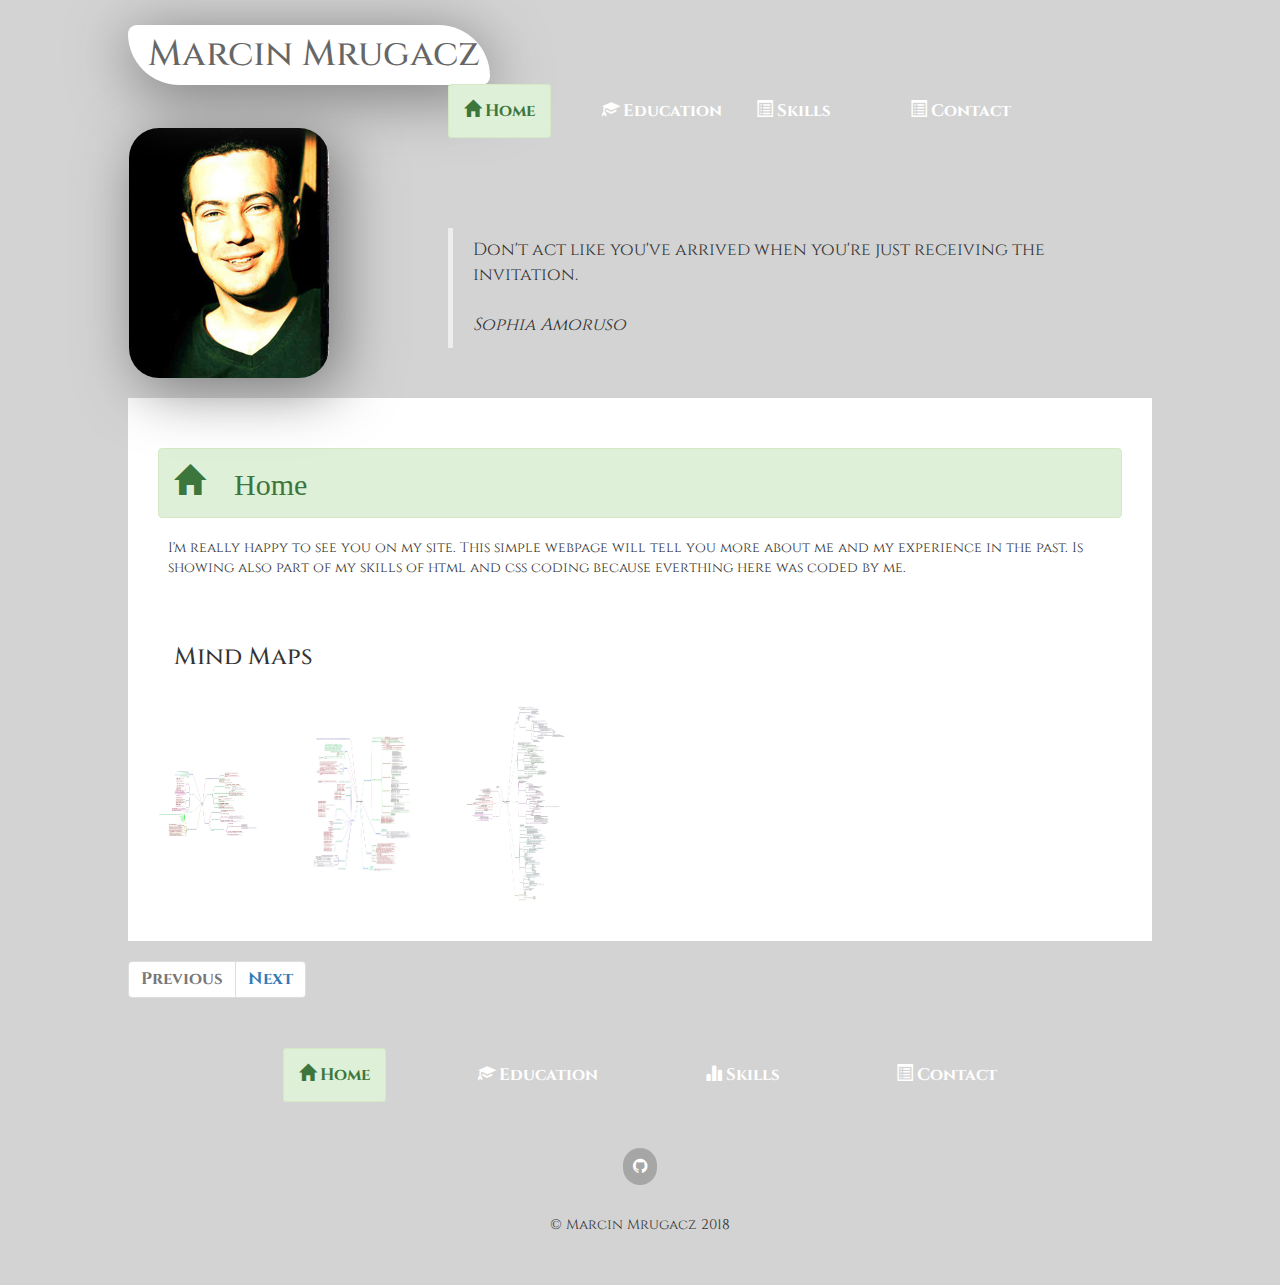
==== commit 7896016e: "content fix" ====
--- a/index.html
+++ b/index.html
@@ -19,6 +19,9 @@
   <link rel="stylesheet" href="https://stackpath.bootstrapcdn.com/bootstrap/4.1.3/css/bootstrap.min.css" integrity="sha384-MCw98/SFnGE8fJT3GXwEOngsV7Zt27NXFoaoApmYm81iuXoPkFOJwJ8ERdknLPMO" crossorigin="anonymous">
   <!-- icons -->
   <link rel="stylesheet" href="https://cdnjs.cloudflare.com/ajax/libs/font-awesome/4.7.0/css/font-awesome.min.css">
+  <!-- picture viewer -->
+  <link href="develop/dist/viewer.css" rel="stylesheet">
+  <script src="develop/dist/viewer.js"></script>
   <link rel="stylesheet" href="css/main.css">
 
   <title>Document</title>
@@ -34,14 +37,13 @@
           <!-- <li><a href="experience.html"><span class="glyphicon glyphicon-fire"></span> Experience</a></li> -->
           <!-- <li><a href=""><span class="glyphicon glyphicon-stats"></span> Interests</a></li> -->
           <li><a href="skills.html"><span class="glyphicon glyphicon-list-alt"></span> Skills</a></li>
-          <li class='compose-mailto'><a href="mailto:migacz85@gmail.com"><span class="glyphicon glyphicon-envelope"></span> Compose e-mail</a></li>
+          <li><a href="contact.html"><span class="glyphicon glyphicon-list-alt"></span> Contact</a></li>
         </ul>
       </nav>
       <h1> Marcin Mrugacz</h1>
       <!-- <p> You are on my online resume. From here you can easyly navigate to diffrent part of my website</p> -->
 
     </header>
-
 
     <main>
       <!-- Section for image -->
@@ -58,17 +60,20 @@
 
           <p> I'm really happy to see you on my site. This simple webpage will tell you more about me and my experience in the past. Is showing also part of my skills of html and css coding because everthing here was coded by me.</p>
           <br>
-          <h3 class="alert alert-primary" role="alert"> Education </h3>
-          <p>In section education you will see where exactly I was studing and when it was. </p>
-          <br>
-          <h3 class="alert alert-primary" role="alert"> Skills </h3>
-          <p>Here you will find out more about my skills, and programming languages i know.</p>
-          <!-- <h3 class="alert alert-primary" role="alert"> Experience </h3>
-          <p>In section experience you can see where I was working and where I work right now. </p>
-          <br>
-          <h3 class="alert alert-primary" role="alert">Interests</h3>
-          <p>In section Interests you will find information about things I like to do in my free time, and my hobbies. </p> -->
 
+          <h3 class="alert alert-primary">Mind Maps</h3>
+          <div>
+            <img id="image" src="" alt="Picture" style="display:none">
+          </div>
+
+          <div>
+            <ul id="images">
+              <li><img src="Pictures/Css.jpg" style="width:100px;" alt="Picture 1"></li>
+              <li><img src="Pictures/Properties css.jpg" style="width:100px;" alt="Picture 2"></li>
+              <li><img src="Pictures/ux.png" style="width:100px;" alt="Picture 2"></li>
+              <!-- <li><img src="picture-3.jpg" alt="Picture 3"></li> -->
+            </ul>
+          </div>
         </section>
       </article>
     </main>
@@ -95,7 +100,7 @@
           <li><a href="education.html"><span class="glyphicon glyphicon-education"></span> Education</a></li>
           <li><a href="skills.html"><span class="glyphicon glyphicon-stats"></span> Skills</a></li>
           <!-- <li><a href=""><span class="glyphicon glyphicon-list-alt"></span> Resume</a></li> -->
-          <li class='compose-mailto'><a href="mailto:migacz85@gmail.com"><span class="glyphicon glyphicon-envelope"></span> Compose e-mail</a></li>
+          <li><a href="contact.html"><span class="glyphicon glyphicon-list-alt"></span> Contact</a></li>
         </ul>
       </nav>
       <ul class='icons'>
@@ -105,9 +110,14 @@
         <li><a href="mailto:migacz85@gmail.com" class="alert alert-warning"> <span class="glyphicon glyphicon-envelope"></span> Mail</a></li>
         <li><a href="https://github.com/Migacz85" target="_blank" class="alert alert-success"> <span class="glyphicon glyphicon-cog"></span> Github</a></li>
       </ul> -->
+
       <p> © Marcin Mrugacz 2018</p>
     </div>
   </footer>
+  <script>
+    // View a list of images
+    var viewer = new Viewer(document.getElementById('images'));
+  </script>
 
   <script src="https://code.jquery.com/jquery-3.3.1.slim.min.js" integrity="sha384-q8i/X+965DzO0rT7abK41JStQIAqVgRVzpbzo5smXKp4YfRvH+8abtTE1Pi6jizo" crossorigin="anonymous"></script>
   <script src="https://cdnjs.cloudflare.com/ajax/libs/popper.js/1.14.3/umd/popper.min.js" integrity="sha384-ZMP7rVo3mIykV+2+9J3UJ46jBk0WLaUAdn689aCwoqbBJiSnjAK/l8WvCWPIPm49" crossorigin="anonymous"></script>
--- a/develop/dist/viewer.css
+++ b/develop/dist/viewer.css
@@ -0,0 +1,455 @@
+/*!
+ * Viewer.js v1.0.0-rc
+ * https://github.com/fengyuanchen/viewerjs
+ *
+ * Copyright (c) 2015-2018 Chen Fengyuan
+ * Released under the MIT license
+ *
+ * Date: 2018-03-10T13:04:51.995Z
+ */
+
+.viewer-zoom-in::before,
+.viewer-zoom-out::before,
+.viewer-one-to-one::before,
+.viewer-reset::before,
+.viewer-prev::before,
+.viewer-play::before,
+.viewer-next::before,
+.viewer-rotate-left::before,
+.viewer-rotate-right::before,
+.viewer-flip-horizontal::before,
+.viewer-flip-vertical::before,
+.viewer-fullscreen::before,
+.viewer-fullscreen-exit::before,
+.viewer-close::before {
+  background-image: url('[data-uri]');
+  background-repeat: no-repeat;
+  color: transparent;
+  display: block;
+  font-size: 0;
+  height: 20px;
+  line-height: 0;
+  width: 20px;
+}
+
+.viewer-zoom-in::before {
+  background-position: 0 0;
+  content: 'Zoom In';
+}
+
+.viewer-zoom-out::before {
+  background-position: -20px 0;
+  content: 'Zoom Out';
+}
+
+.viewer-one-to-one::before {
+  background-position: -40px 0;
+  content: 'One to One';
+}
+
+.viewer-reset::before {
+  background-position: -60px 0;
+  content: 'Reset';
+}
+
+.viewer-prev::before {
+  background-position: -80px 0;
+  content: 'Previous';
+}
+
+.viewer-play::before {
+  background-position: -100px 0;
+  content: 'Play';
+}
+
+.viewer-next::before {
+  background-position: -120px 0;
+  content: 'Next';
+}
+
+.viewer-rotate-left::before {
+  background-position: -140px 0;
+  content: 'Rotate Left';
+}
+
+.viewer-rotate-right::before {
+  background-position: -160px 0;
+  content: 'Rotate Right';
+}
+
+.viewer-flip-horizontal::before {
+  background-position: -180px 0;
+  content: 'Flip Horizontal';
+}
+
+.viewer-flip-vertical::before {
+  background-position: -200px 0;
+  content: 'Flip Vertical';
+}
+
+.viewer-fullscreen::before {
+  background-position: -220px 0;
+  content: 'Enter Full Screen';
+}
+
+.viewer-fullscreen-exit::before {
+  background-position: -240px 0;
+  content: 'Exit Full Screen';
+}
+
+.viewer-close::before {
+  background-position: -260px 0;
+  content: 'Close';
+}
+
+.viewer-container {
+  bottom: 0;
+  direction: ltr;
+  font-size: 0;
+  left: 0;
+  line-height: 0;
+  overflow: hidden;
+  position: absolute;
+  right: 0;
+  -webkit-tap-highlight-color: transparent;
+  top: 0;
+  -webkit-touch-callout: none;
+  -ms-touch-action: none;
+  touch-action: none;
+  -webkit-user-select: none;
+  -moz-user-select: none;
+  -ms-user-select: none;
+  user-select: none;
+}
+
+.viewer-container::-moz-selection,
+.viewer-container *::-moz-selection {
+  background-color: transparent;
+}
+
+.viewer-container::selection,
+.viewer-container *::selection {
+  background-color: transparent;
+}
+
+.viewer-container img {
+  display: block;
+  height: auto;
+  max-height: none !important;
+  max-width: none !important;
+  min-height: 0 !important;
+  min-width: 0 !important;
+  width: 100%;
+}
+
+.viewer-canvas {
+  bottom: 0;
+  left: 0;
+  overflow: hidden;
+  position: absolute;
+  right: 0;
+  top: 0;
+}
+
+.viewer-canvas > img {
+  height: auto;
+  margin: 15px auto;
+  max-width: 90% !important;
+  width: auto;
+}
+
+.viewer-footer {
+  bottom: 0;
+  left: 0;
+  overflow: hidden;
+  position: absolute;
+  right: 0;
+  text-align: center;
+}
+
+.viewer-navbar {
+  background-color: rgba(0, 0, 0, .5);
+  overflow: hidden;
+}
+
+.viewer-list {
+  -webkit-box-sizing: content-box;
+  box-sizing: content-box;
+  height: 50px;
+  margin: 0;
+  overflow: hidden;
+  padding: 1px 0;
+}
+
+.viewer-list > li {
+  color: transparent;
+  cursor: pointer;
+  float: left;
+  font-size: 0;
+  height: 50px;
+  line-height: 0;
+  opacity: .5;
+  overflow: hidden;
+  -webkit-transition: opacity .15s;
+  transition: opacity .15s;
+  width: 30px;
+}
+
+.viewer-list > li:hover {
+  opacity: .75;
+}
+
+.viewer-list > li + li {
+  margin-left: 1px;
+}
+
+.viewer-list > .viewer-loading {
+  position: relative;
+}
+
+.viewer-list > .viewer-loading::after {
+  border-width: 2px;
+  height: 20px;
+  margin-left: -10px;
+  margin-top: -10px;
+  width: 20px;
+}
+
+.viewer-list > .viewer-active,
+.viewer-list > .viewer-active:hover {
+  opacity: 1;
+}
+
+.viewer-player {
+  background-color: #000;
+  bottom: 0;
+  cursor: none;
+  display: none;
+  left: 0;
+  position: absolute;
+  right: 0;
+  top: 0;
+}
+
+.viewer-player > img {
+  left: 0;
+  position: absolute;
+  top: 0;
+}
+
+.viewer-toolbar ul {
+  display: inline-block;
+  margin: 0 auto 5px;
+  overflow: hidden;
+  padding: 3px 0;
+}
+
+.viewer-toolbar li {
+  background-color: rgba(0, 0, 0, .5);
+  border-radius: 50%;
+  cursor: pointer;
+  float: left;
+  height: 24px;
+  overflow: hidden;
+  -webkit-transition: background-color .15s;
+  transition: background-color .15s;
+  width: 24px;
+}
+
+.viewer-toolbar li:hover {
+  background-color: rgba(0, 0, 0, .8);
+}
+
+.viewer-toolbar li::before {
+  margin: 2px;
+}
+
+.viewer-toolbar li + li {
+  margin-left: 1px;
+}
+
+.viewer-toolbar .viewer-small {
+  height: 18px;
+  margin-bottom: 3px;
+  margin-top: 3px;
+  width: 18px;
+}
+
+.viewer-toolbar .viewer-small::before {
+  margin: -1px;
+}
+
+.viewer-toolbar .viewer-large {
+  height: 30px;
+  margin-bottom: -3px;
+  margin-top: -3px;
+  width: 30px;
+}
+
+.viewer-toolbar .viewer-large::before {
+  margin: 5px;
+}
+
+.viewer-tooltip {
+  background-color: rgba(0, 0, 0, .8);
+  border-radius: 10px;
+  color: #fff;
+  display: none;
+  font-size: 12px;
+  height: 20px;
+  left: 50%;
+  line-height: 20px;
+  margin-left: -25px;
+  margin-top: -10px;
+  position: absolute;
+  text-align: center;
+  top: 50%;
+  width: 50px;
+}
+
+.viewer-title {
+  color: #ccc;
+  display: inline-block;
+  font-size: 12px;
+  line-height: 1;
+  margin: 0 5% 5px;
+  max-width: 90%;
+  opacity: .8;
+  overflow: hidden;
+  text-overflow: ellipsis;
+  -webkit-transition: opacity .15s;
+  transition: opacity .15s;
+  white-space: nowrap;
+}
+
+.viewer-title:hover {
+  opacity: 1;
+}
+
+.viewer-button {
+  background-color: rgba(0, 0, 0, .5);
+  border-radius: 50%;
+  cursor: pointer;
+  height: 80px;
+  overflow: hidden;
+  position: absolute;
+  right: -40px;
+  top: -40px;
+  -webkit-transition: background-color .15s;
+  transition: background-color .15s;
+  width: 80px;
+}
+
+.viewer-button:focus,
+.viewer-button:hover {
+  background-color: rgba(0, 0, 0, .8);
+}
+
+.viewer-button::before {
+  bottom: 15px;
+  left: 15px;
+  position: absolute;
+}
+
+.viewer-fixed {
+  position: fixed;
+}
+
+.viewer-open {
+  overflow: hidden;
+}
+
+.viewer-show {
+  display: block;
+}
+
+.viewer-hide {
+  display: none;
+}
+
+.viewer-backdrop {
+  background-color: rgba(0, 0, 0, .5);
+}
+
+.viewer-invisible {
+  visibility: hidden;
+}
+
+.viewer-move {
+  cursor: move;
+  cursor: -webkit-grab;
+  cursor: grab;
+}
+
+.viewer-fade {
+  opacity: 0;
+}
+
+.viewer-in {
+  opacity: 1;
+}
+
+.viewer-transition {
+  -webkit-transition: all .3s;
+  transition: all .3s;
+}
+
+@-webkit-keyframes viewer-spinner {
+  0% {
+    -webkit-transform: rotate(0deg);
+    transform: rotate(0deg);
+  }
+
+  100% {
+    -webkit-transform: rotate(360deg);
+    transform: rotate(360deg);
+  }
+}
+
+@keyframes viewer-spinner {
+  0% {
+    -webkit-transform: rotate(0deg);
+    transform: rotate(0deg);
+  }
+
+  100% {
+    -webkit-transform: rotate(360deg);
+    transform: rotate(360deg);
+  }
+}
+
+.viewer-loading::after {
+  -webkit-animation: viewer-spinner 1s linear infinite;
+  animation: viewer-spinner 1s linear infinite;
+  border: 4px solid rgba(255, 255, 255, .1);
+  border-left-color: rgba(255, 255, 255, .5);
+  border-radius: 50%;
+  content: '';
+  display: inline-block;
+  height: 40px;
+  left: 50%;
+  margin-left: -20px;
+  margin-top: -20px;
+  position: absolute;
+  top: 50%;
+  width: 40px;
+  z-index: 1;
+}
+
+@media (max-width: 767px) {
+  .viewer-hide-xs-down {
+    display: none;
+  }
+}
+
+@media (max-width: 991px) {
+  .viewer-hide-sm-down {
+    display: none;
+  }
+}
+
+@media (max-width: 1199px) {
+  .viewer-hide-md-down {
+    display: none;
+  }
+}
--- a/css/main.css
+++ b/css/main.css
@@ -22,7 +22,7 @@
    -webkit-box-shadow: 0px 10px 60px #777;
            box-shadow: 0px 10px 60px #777;
    font-size: 1, 1em;
-    margin: 25px 0 43px; 
+    margin: 25px 0 43px;
  }
  h2 {
    padding-bottom:20px;
@@ -31,6 +31,13 @@
 
    background-color: white;
    border-radius: 10px;
+}
+h3 {
+  padding-bottom: 20px;
+     padding-top:20px;
+}
+body > div > main > article > section > li > a {
+  color: #2ab0ff;
 }
 ul {
   margin: 0;
@@ -149,6 +156,10 @@
   width:auto;
    margin: 0 25px 20px;
 }
+/*for calendly */
+.branding .badge {
+  display:none;
+}
 
 /* DESKTKOP */
 @media (min-width: 991px) {
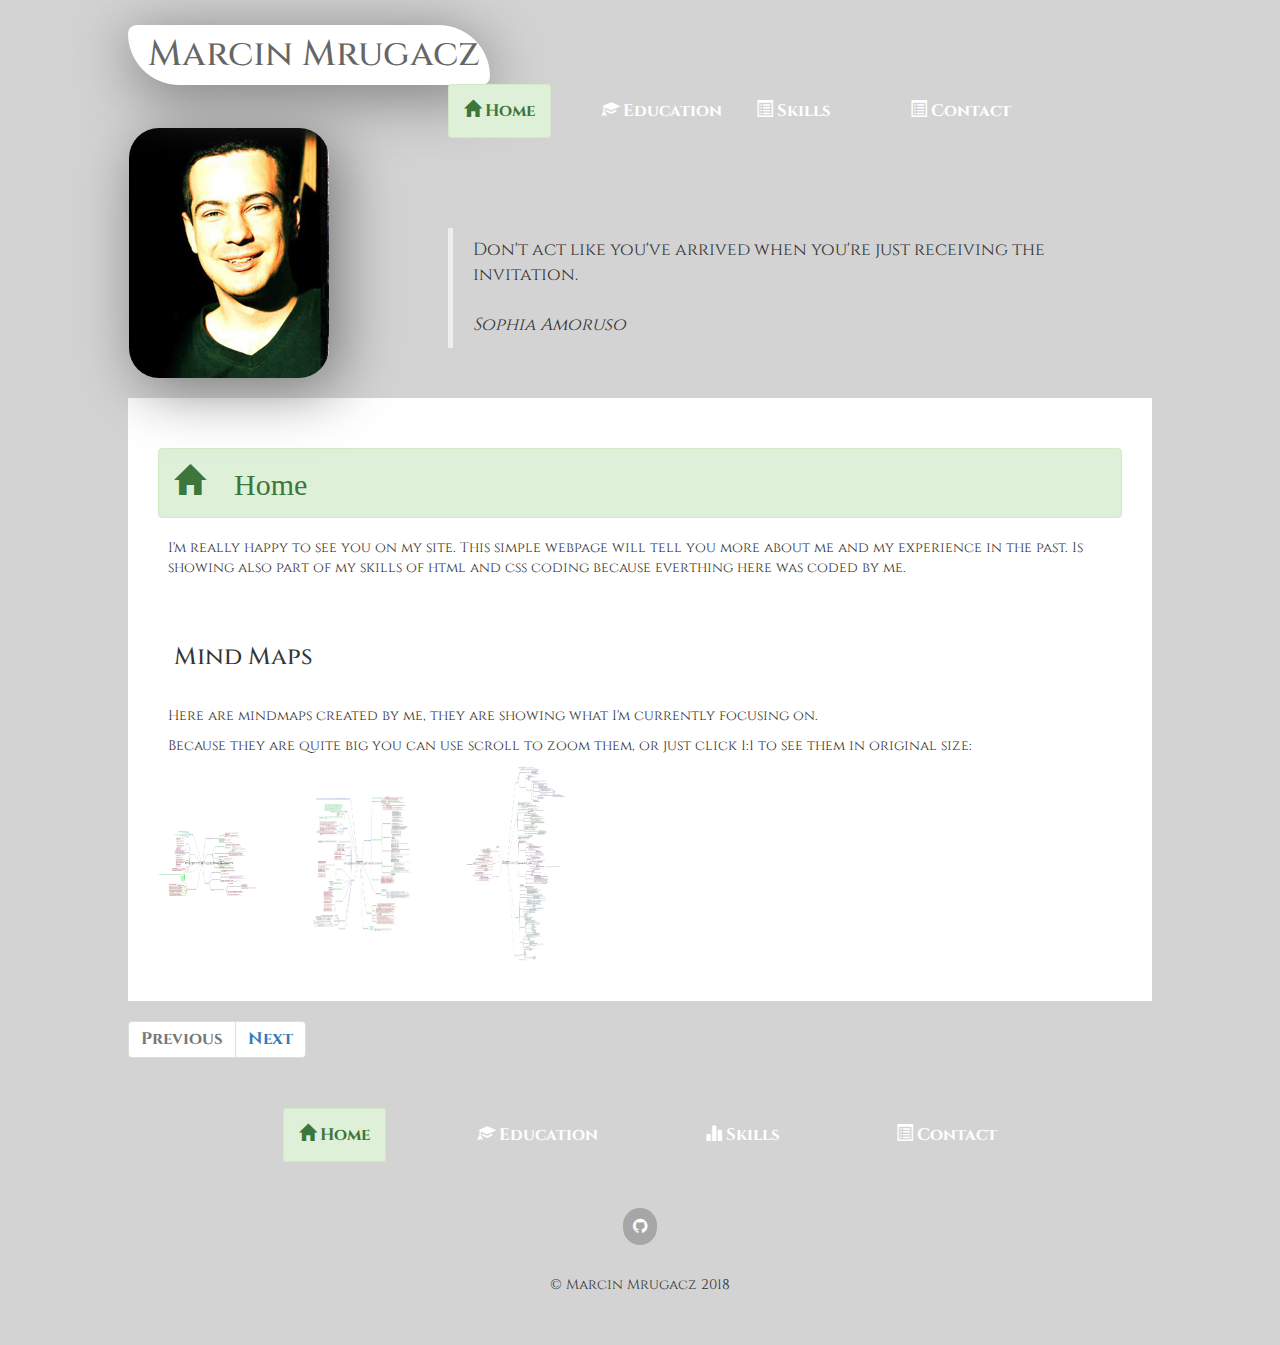
==== commit 6867155f: "deleting pictures, adding watermarks" ====
--- a/index.html
+++ b/index.html
@@ -62,15 +62,17 @@
           <br>
 
           <h3 class="alert alert-primary">Mind Maps</h3>
+          <p> Here are mindmaps created by me, they are showing what I'm currently focusing on.</p>
+          <p> Because they are quite big you can use scroll to zoom them, or just click 1:1 to see them in original size: </p>
           <div>
             <img id="image" src="" alt="Picture" style="display:none">
           </div>
 
           <div>
             <ul id="images">
-              <li><img src="Pictures/Css.jpg" style="width:100px;" alt="Picture 1"></li>
-              <li><img src="Pictures/Properties css.jpg" style="width:100px;" alt="Picture 2"></li>
-              <li><img src="Pictures/ux.png" style="width:100px;" alt="Picture 2"></li>
+              <li><img src="Pictures/css.jpg" style="width:100px;" alt="CSS"></li>
+              <li><img src="Pictures/properties-css.jpg" style="width:100px;" alt="Basic properties css"></li>
+              <li><img src="Pictures/ux.jpg" style="width:100px;" alt="User experience"></li>
               <!-- <li><img src="picture-3.jpg" alt="Picture 3"></li> -->
             </ul>
           </div>
